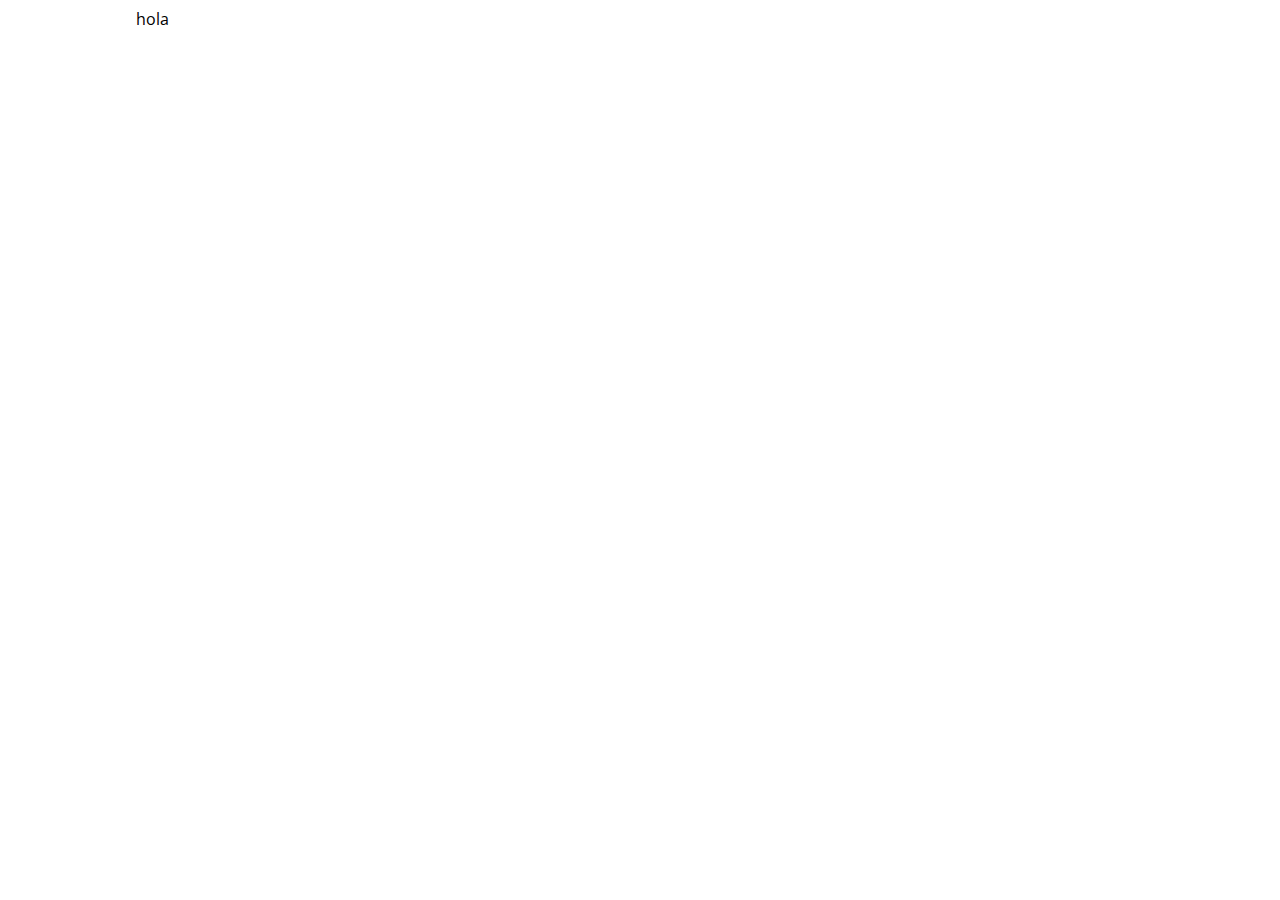
==== index.html @ 1b28b619 "first commit" ====
<!DOCTYPE html>
<html>
	<head>
        <meta charset="UTF-8">
        <meta name="viewport" content="width=device-width, initial-scale=1">
        <link rel="stylesheet" href="css/style.css">
        <link rel="stylesheet" href="css/animate.css">
        <link href="https://fonts.googleapis.com/css?family=Open+Sans" rel="stylesheet">
        <script src="js/wow.min.js"></script>
        <title>Congressum</title>
    </head>

   <body>hola</body>
---- css/style.css ----
html{
	margin:0px;
}
*{
	background-color: white;
	font-family: 'open sans',sans-serif;
}
body{
	padding-right: 10%;
	padding-left: 10%;
}
a{
	color: #999;
	text-decoration: none;
	transition: 0.5s ease-in-out;
}
a:hover{
	color: black;
}
input{
	width: 50%;
	border: 3px solid #fff;
	border-radius: 50px;
	background-color:#eee;
	transition: 0.3s ease-in-out;
	outline: none;
	padding: 3px;
	padding-left: 6px;
}
.bigin input{
	width: 80%;
}
input:focus{
	border: 3px solid #555;
}
button{
	border-radius: 50px;
	transition: 0.3s ease-in-out;
	outline: none;
	padding: 6px;
	padding-left: 6px;
	margin:5px; 

}
.button{
	height: 40px;
	background-color: #444;
	border: 3px solid #444;
	color: white;
}
.Bbutton{
	height: 60px;
	background-color: #444;
	border: 3px solid #444;
	color: white;
}
.Tbutton{
	height: 40px;
	border: 3px solid #444;
	background-color: white;
}
.BTbutton{
	height: 60px;
	border: 3px solid #444;
}
.button:hover{
	height: 40px;
	background-color: #444;
	border: 3px solid #444;
	transform: translate(0px, -10px) scale(1.1);
	box-shadow: 0px 37px 20px -20px rgba(0,0,0,0.2);
}
.Bbutton:hover{
	height: 60px;
	background-color: #444;
	border: 3px solid #444;
	transform: translate(0px, -10px) scale(1.1);
	box-shadow: 0px 37px 20px -20px rgba(0,0,0,0.2);
}
.Tbutton:hover{
	background-color: #444;
	color: white;
	transform: translate(0px, -10px) scale(1.1);
	box-shadow: 0px 37px 20px -20px rgba(0,0,0,0.2);
}
.BTbutton:hover{
	background-color: #444;
	color: white;
	transform: translate(0px, -10px) scale(1.1);
	box-shadow: 0px 37px 20px -20px rgba(0,0,0,0.2);
}
.screen{
	height:100vh;
}
.header{

}
.text{
	padding: 15px;
	display: flex;
 -webkit-justify-content: center;
          justify-content: center;
  -webkit-align-items: center;
          align-items: center;
  -webkit-flex-flow: column;
      -ms-flex-flow: column;
          flex-flow: column;
          text-align: center;
}
.sep{
	padding:10px; 
}
.col-1 {
	width: 8%;
	float: left;
	padding-right: 0.16%;
	padding-left: 0.16%;

}
.col-2 {
	width: 16.33%;
	float: left;
    padding-right: 0.16%;
    padding-left: 0.16%;

}
.col-3 {
	width: 24.6%;
	float: left;
    padding-right: 0.16%;
    padding-left: 0.16%;

}
.col-4 {
	width: 33%;
	float: left;
    padding-right: 0.16%;
    padding-left: 0.16%;

}
.col-6{
	width: 49.6%;
	float: left;
    padding-right: 0.16%;
    padding-left: 0.16%;
}
.col-12 {
	width: 100%;
	float: left;
    padding-right: 0.16%;
    padding-left: 0.16%;

}
 
.c1{
	background-color: #ff5252;
}
.c2{
	background-color: #ffab40;
}
.c3{
	background-color: #ffff00;
}
.c4{
	background-color: #8bc34a;
}
.c5{
	background-color: #2196f3;
}
.c6{
	background-color: #673ab7;
}
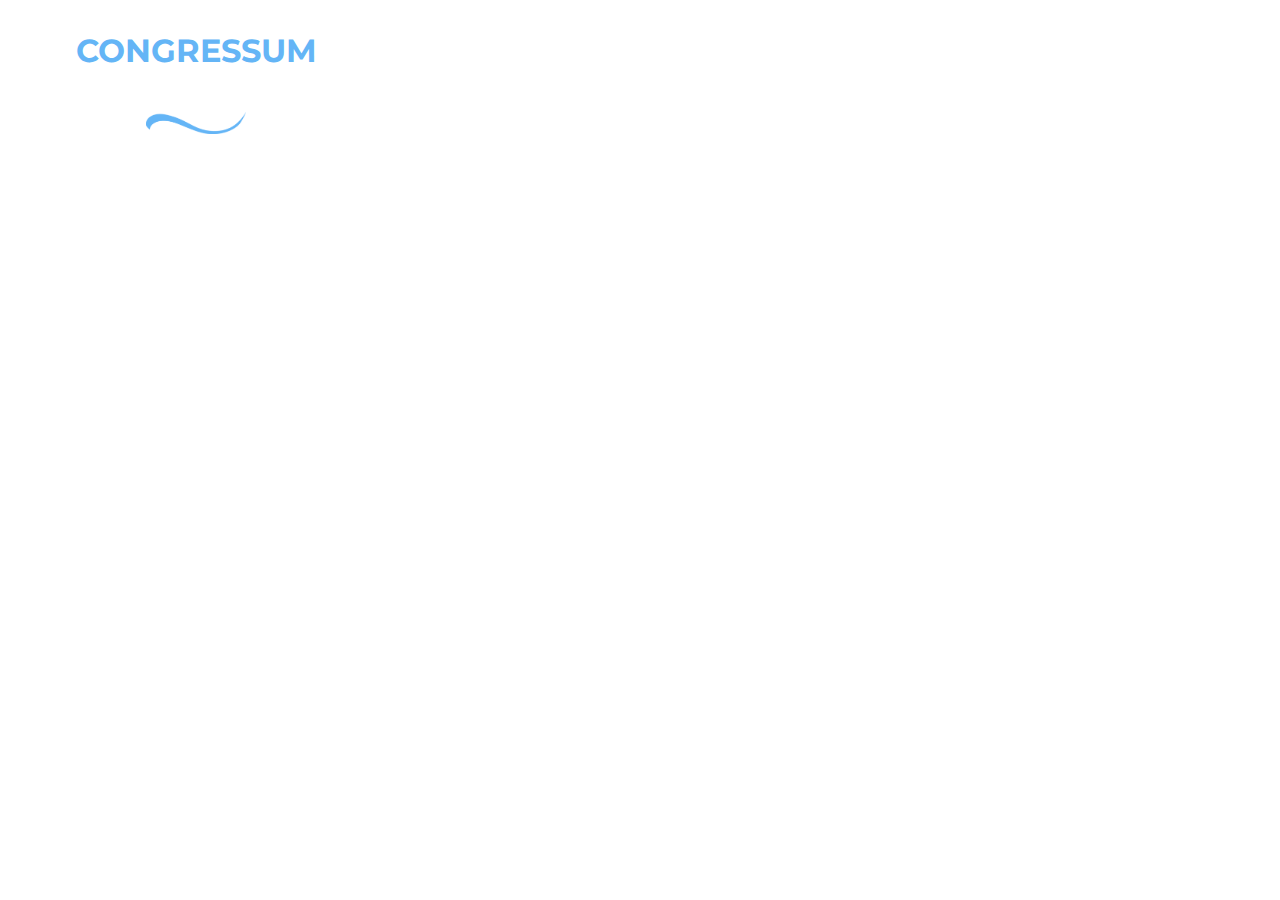
==== commit d526b136: "just added logo, color and assets" ====
--- a/index.html
+++ b/index.html
@@ -5,9 +5,16 @@
         <meta name="viewport" content="width=device-width, initial-scale=1">
         <link rel="stylesheet" href="css/style.css">
         <link rel="stylesheet" href="css/animate.css">
-        <link href="https://fonts.googleapis.com/css?family=Open+Sans" rel="stylesheet">
+        <link href="https://fonts.googleapis.com/css?family=Montserrat" rel="stylesheet">
         <script src="js/wow.min.js"></script>
         <title>Congressum</title>
     </head>
 
-   <body>hola</body>+   <body>
+   		<div class="head">
+   			<div class="">
+   				<h1 class="logo">CONGRESSUM</h1>
+   				<img class="logo" src="css/assets/linea.png">
+   			</div>
+   		</div>
+   </body>
--- a/css/style.css
+++ b/css/style.css
@@ -3,7 +3,7 @@
 }
 *{
 	background-color: white;
-	font-family: 'open sans',sans-serif;
+	font-family: 'Montserrat',sans-serif;
 }
 body{
 	padding-right: 10%;
@@ -169,4 +169,18 @@
 }
 .c6{
 	background-color: #673ab7;
+}
+.logo{
+	width: 100px;
+	padding: 10px;
+	color: #64B5F6;
+	display: flex;
+ -webkit-justify-content: center;
+          justify-content: center;
+  -webkit-align-items: center;
+          align-items: center;
+  -webkit-flex-flow: column;
+      -ms-flex-flow: column;
+          flex-flow: column;
+          text-align: center;
 }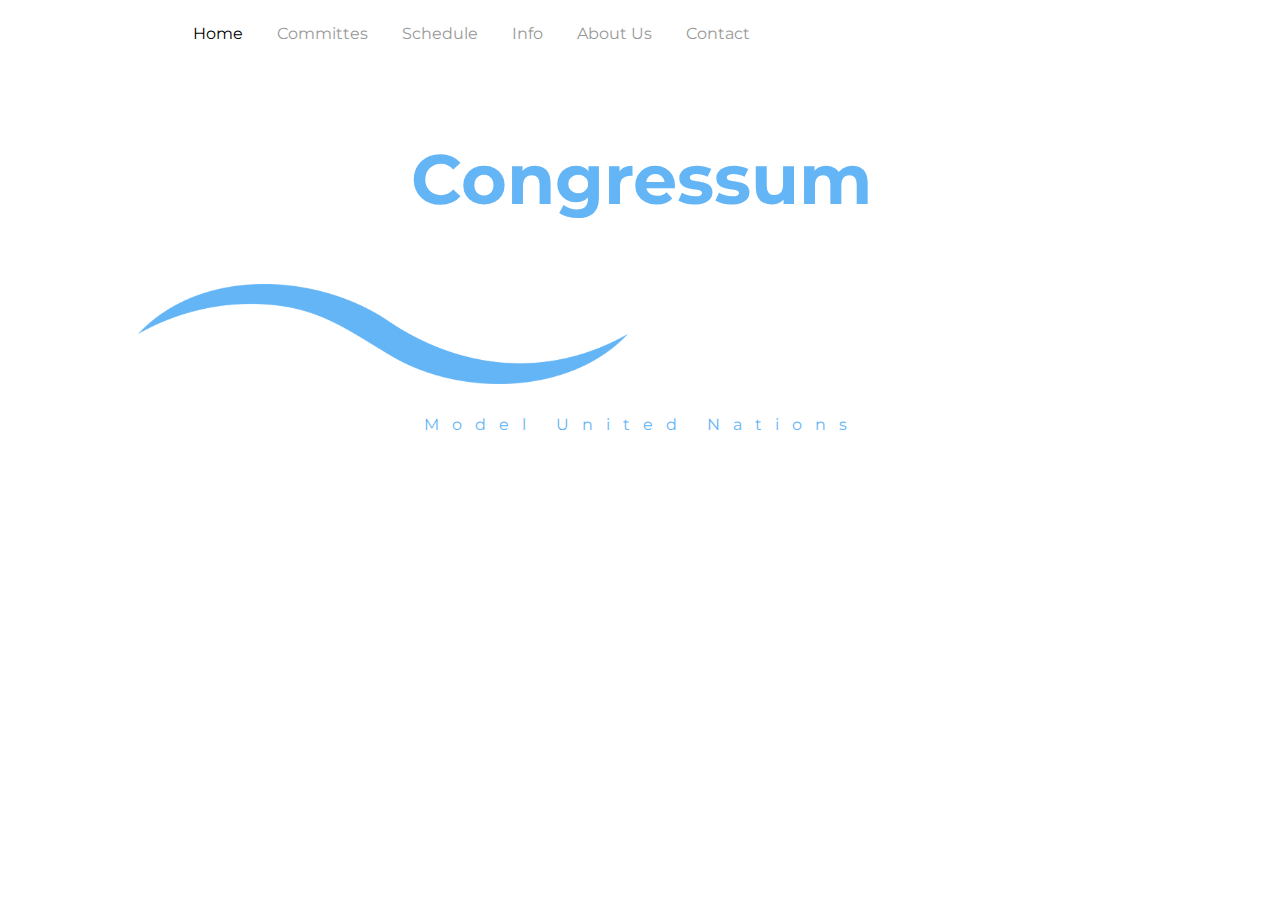
==== commit 71c5df9f: "added design assets" ====
--- a/index.html
+++ b/index.html
@@ -11,10 +11,23 @@
     </head>
 
    <body>
-   		<div class="head">
-   			<div class="">
-   				<h1 class="logo">CONGRESSUM</h1>
-   				<img class="logo" src="css/assets/linea.png">
-   			</div>
+   		<div class="navigation col-12">
+   			<ul>
+   				<li>Home</li>
+   				<li><a>Committes</a></li>
+   				<li><a>Schedule</a></li>
+   				<li><a>Info</a></li>
+   				<li><a href="about.html">About Us</a></li>
+   				<li><a>Contact</a></li>
+   			</ul>
+   		</div>
+   		<div class="">
+			<h1 class="text logotxt col-12">Congressum</h1>
+			<img class="logoimg col-12" src="css/assets/Asset 1@2x.png">
+			<p class="text logosubtext col-12">Model United Nations</p>
+  		</div>
+   		<div>
+   			
    		</div>
    </body>
+</html>--- a/css/style.css
+++ b/css/style.css
@@ -12,7 +12,7 @@
 a{
 	color: #999;
 	text-decoration: none;
-	transition: 0.5s ease-in-out;
+	transition: 0.3s ease-in-out;
 }
 a:hover{
 	color: black;
@@ -170,17 +170,36 @@
 .c6{
 	background-color: #673ab7;
 }
-.logo{
-	width: 100px;
-	padding: 10px;
+.logoimg{
+	width: 490px;
+	height: auto;
+}
+.logotxt{
 	color: #64B5F6;
-	display: flex;
- -webkit-justify-content: center;
-          justify-content: center;
-  -webkit-align-items: center;
-          align-items: center;
-  -webkit-flex-flow: column;
-      -ms-flex-flow: column;
-          flex-flow: column;
-          text-align: center;
-}+	font-size:70px;
+	
+}
+.logosubtext{
+	letter-spacing:13px;
+	color: #64B5F6;
+}
+.navigation {
+  text-align: left;	
+}
+
+.navigation ul {
+	list-style: none;
+}
+.navigation ul li {
+  display: inline-block;
+  margin: 0px 15px 15px 15px;
+}
+.navigation ul li a {
+	text-decoration: none;
+	padding-bottom: 3px;
+	transition: ease-in-out 0.3s;
+}
+.navigation ul li a:hover{
+	border-bottom: solid #000;
+}
+
